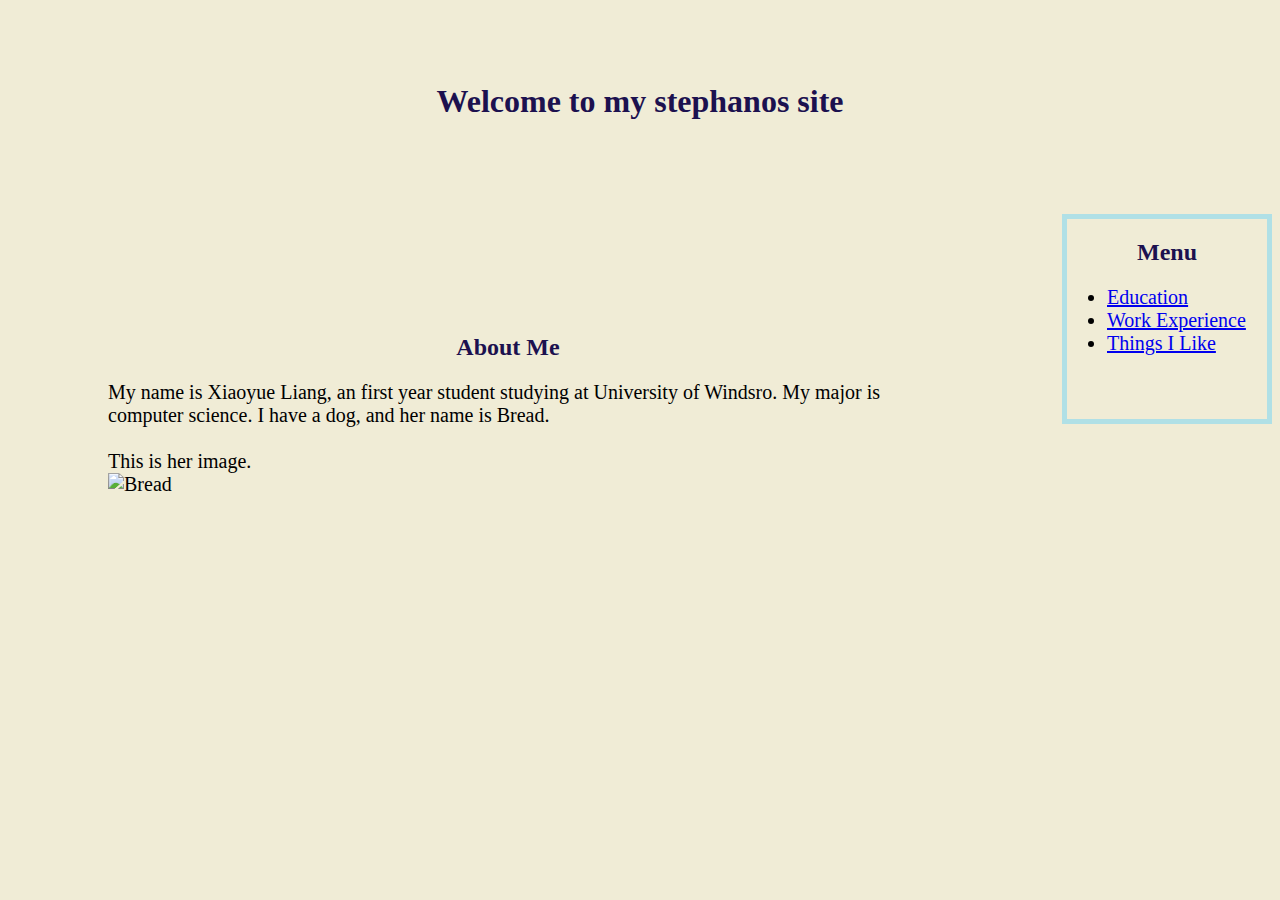
==== index.html @ ce99c66f "Add files via upload" ====
<!DOCTYPE html>
<html>

<head>
	<link rel="stylesheet" type="text/css" href="style.css">
</head>

<body>
<br><br><br>
<center><h1>Welcome to my stephanos site</h1></center>
<br><br><br>
<br>

<div class="right">
<h2>Menu</h2>
<ul>
<li><a href="https://www.computerhope.com">Education</a></li>
<li><a href="http://www.google.com">Work Experience</a></li>
<li><a href="http://www.google.com">Things I Like</a></li>
</ul>
</div> 
<div class="left">
<h2>About Me</h2>
<p>
	My name is Xiaoyue Liang, an first year student studying at University of Windsro. My major is computer science. I have a dog, and her name is Bread.
<br>
<br>This is her image.
<br>
<img src="Bread.jpg" alt="Bread" width="200" height="300">
</p>
</div>
</body>
</html>
---- style.css ----
body 
{ 
	background-color:#F0ECD6; 
	background-image:Url(water.png); 
	background-position:top; 
	background-repeat:repeat-x;
}

h1
{
	color:#1C114F;
	font-family: century gothic;
    text-align: center;
}

h2
{
	color:#1C114F;
	font-family: academy engraved let;
	text-align: center;
	
}

.right{
	top:30%;
	height:200px;
	width:200px;
	border-style: solid; 
	border-width: 5px;
	border-color: #B0E0E6;
	float: right;
}

.left{
	width:800px;
	border-style: solid; 
	border-width: 100px;
	border-color: transparent;
	float:left;
}

li
{
	font-size: 20px;
	text-align: left;
}

p
{
	font-size: 20px;
	align:center;
}
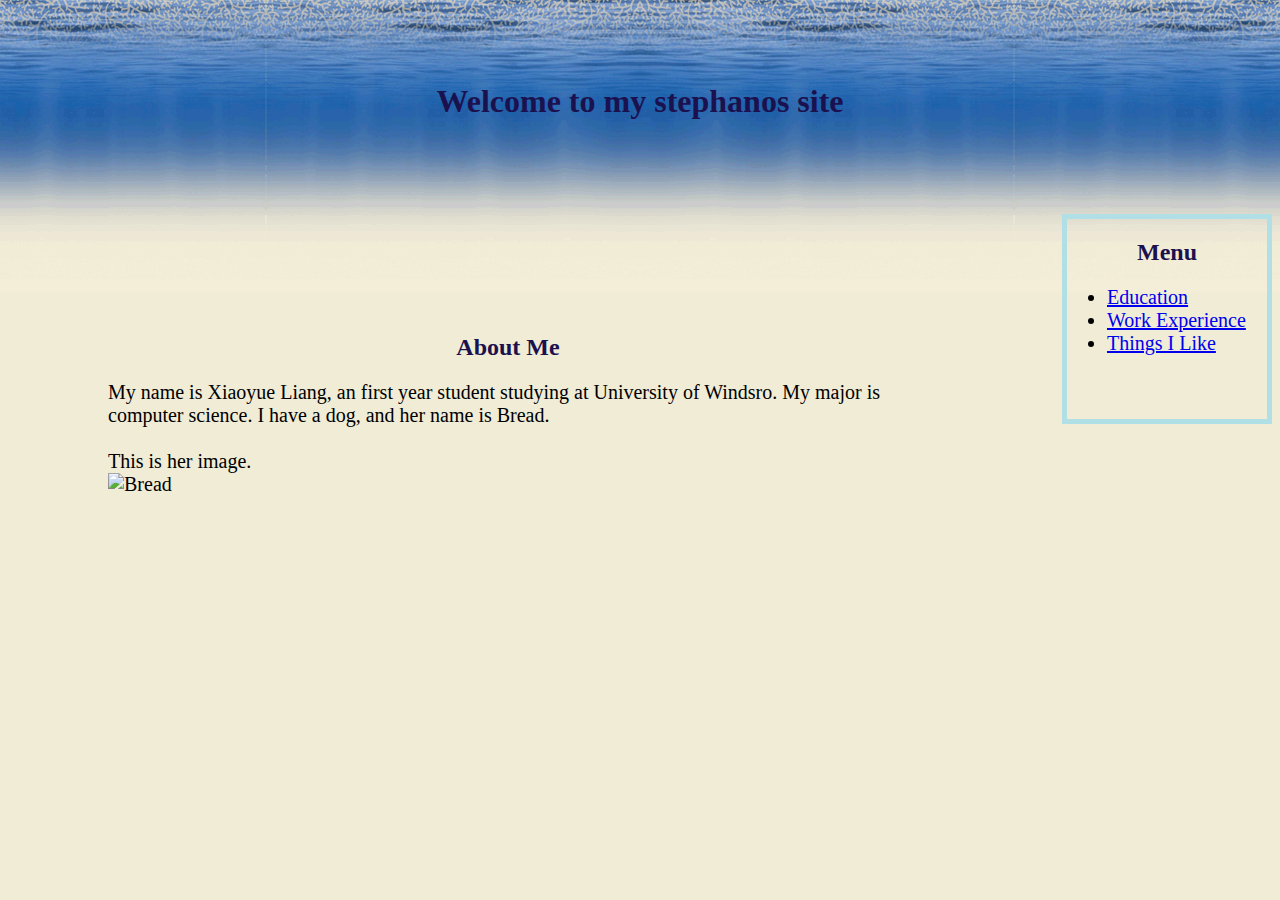
==== commit 1b687e61: "upload" ====
--- a/index.html
+++ b/index.html
@@ -14,9 +14,9 @@
 <div class="right">
 <h2>Menu</h2>
 <ul>
-<li><a href="https://www.computerhope.com">Education</a></li>
-<li><a href="http://www.google.com">Work Experience</a></li>
-<li><a href="http://www.google.com">Things I Like</a></li>
+<li><a href="education.html">Education</a></li>
+<li><a href="workexp.html">Work Experience</a></li>
+<li><a href="thingsilike.html">Things I Like</a></li>
 </ul>
 </div> 
 <div class="left">
--- a/style.css
+++ b/style.css
@@ -45,6 +45,12 @@
 	text-align: left;
 }
 
+pre
+{
+	font-size: 20px;
+	align:center;
+}
+
 p
 {
 	font-size: 20px;
